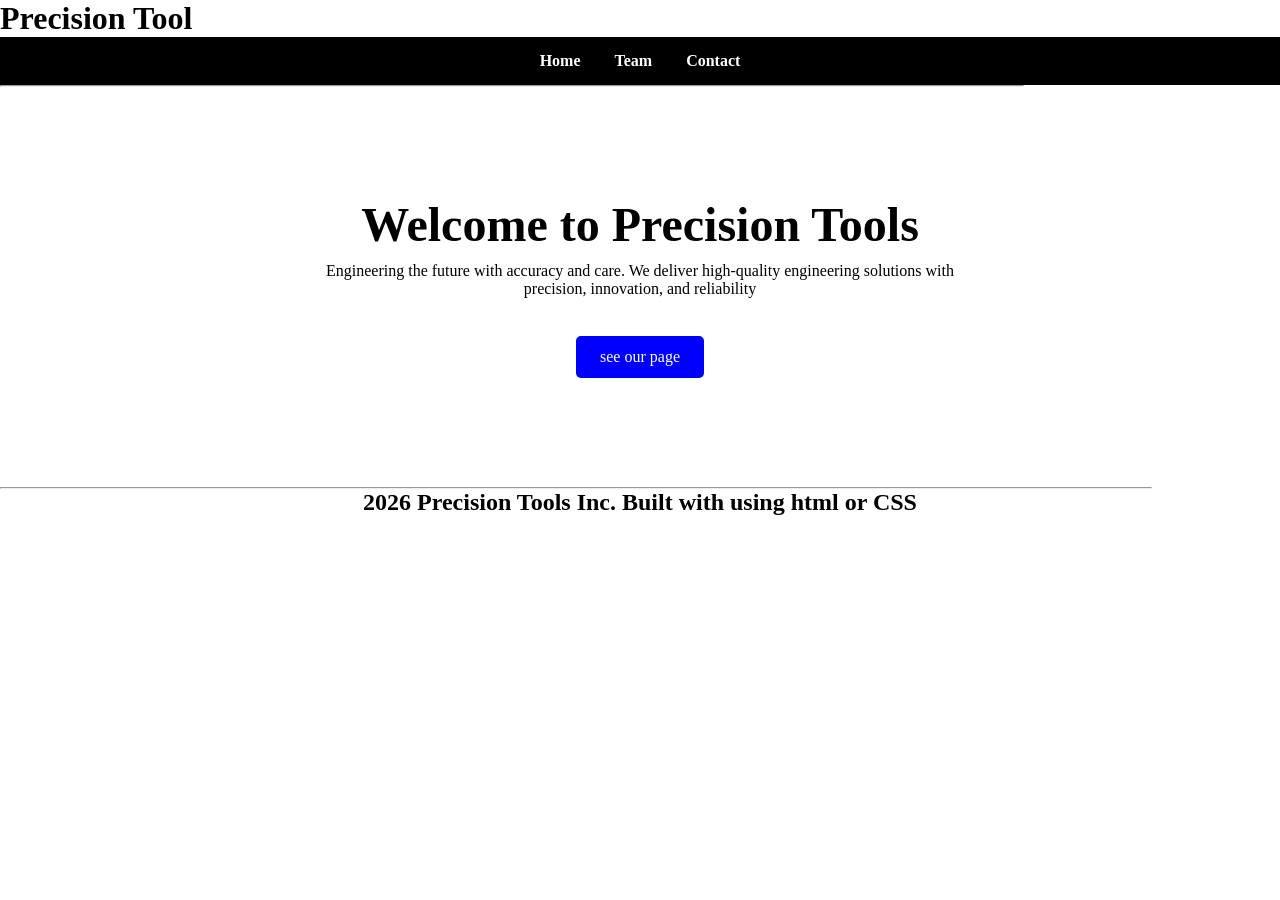
==== index.html @ 57d82369 "Add header section to index.html Added a header with the title 'Precision Tool' to the HTML." ====
<html lang="en">
<head>
<title>Precision Tools</title>
 <link rel = "stylesheet" href = "style1.css">
 
 </head>
<body>
 <header>
  <h1>Precision Tool</h1>
 </header>
<nav>
<a href="index.html">Home</a> 
<a href="team.html">Team</a> 
<a href="contact.html">Contact</a>
</nav>
<hr width="80%">
<div class="hero">

<h2>Welcome to Precision Tools</h2>
<p> Engineering the future with accuracy and care. We deliver high-quality engineering solutions with <br>precision, innovation,
 and reliability </p>
 <br>
 <a href="image.html" class="cta-button">see our page</a>
</div>



<footer>
<h2 align="center">
<hr width="90%">
<p> 2026 Precision Tools Inc.  Built with using html or CSS</p>
</h2>
</footer>
</body>
</html>
---- style1.css ----
* {
margin: 0;
padding: 0;
 box-sizing: border-box;
font-family: times new roman;
 }
  nav {
position: sticky;
top: 0;
background: black;
padding: 15px;
text-align: center;
z-index: 1000;
}
nav a {
color: white;
text-decoration: none;
margin: 0 15px;
font-weight: bold;
}
.hero {
background: white;
height: 400px;
display: flex;
flex-direction: column;
justify-content: center;
align-items: center;
text-align: center;
padding: 20px;
}
.hero h1 {
font-size: 3rem;
margin-bottom: 10px;
}
.cta-button {
background: green;
color: white;
padding: 12px 24px;
text-decoration: none;
border-radius: 5px;
margin-top: 20px;
}
.hero h2 {
font-size: 3rem;
margin-bottom: 10px;
}
.cta-button {
background: blue;
color: white;
padding: 12px 24px;
text-decoration: none;
border-radius: 5px;
margin-top: 20px;
}
.team-section {
padding: 50px 20px;
text-align: center;
}
.team-container {
display: flex;
flex-wrap: wrap;
justify-content: center;
gap: 20px;
margin-top: 30px;
}
img {
 width: 50%;
 height: auto;
}

.img-border {
  border: 2px solid black;
}

.img-round {
  border-radius: 8px;
}

.img-center {
  display: block;
  margin-left: auto;
  margin-right: auto;
}

.img-shadow {
  box-shadow: 2px 2px 5px gray;
}
.image-container {
  display: flex;
  gap: 15px;
  justify-content: center;
  flex-wrap: wrap;
}

.image-container img {
  width: 200px;
  height: auto;
  border-radius: 10px;
}
 section {
  background-color: white;
  margin: 50px auto;
  width: 50%;
  padding: 30px;
  border-radius: 10px;
  box-shadow: 0 0 10px rgba(0, 0, 0, 0.1);
  text-align: center;
}

section h2 {
  margin-bottom: 10px;
}

section p {
  color: medium-dark gray;
}

section input,
section textarea {
  width: 80%;
  padding: 10px;
  margin-top: 10px;
  border: 1px solid dark grey;
  border-radius: 5px;
}

section button {
  margin-top: 15px;
  padding: 10px 20px;
  border: none;
  background-color: black;
  color: white;
  font-size: 16px;
  border-radius: 5px;
  cursor: pointer;
}

section button:hover {
  background-color: orange;
}
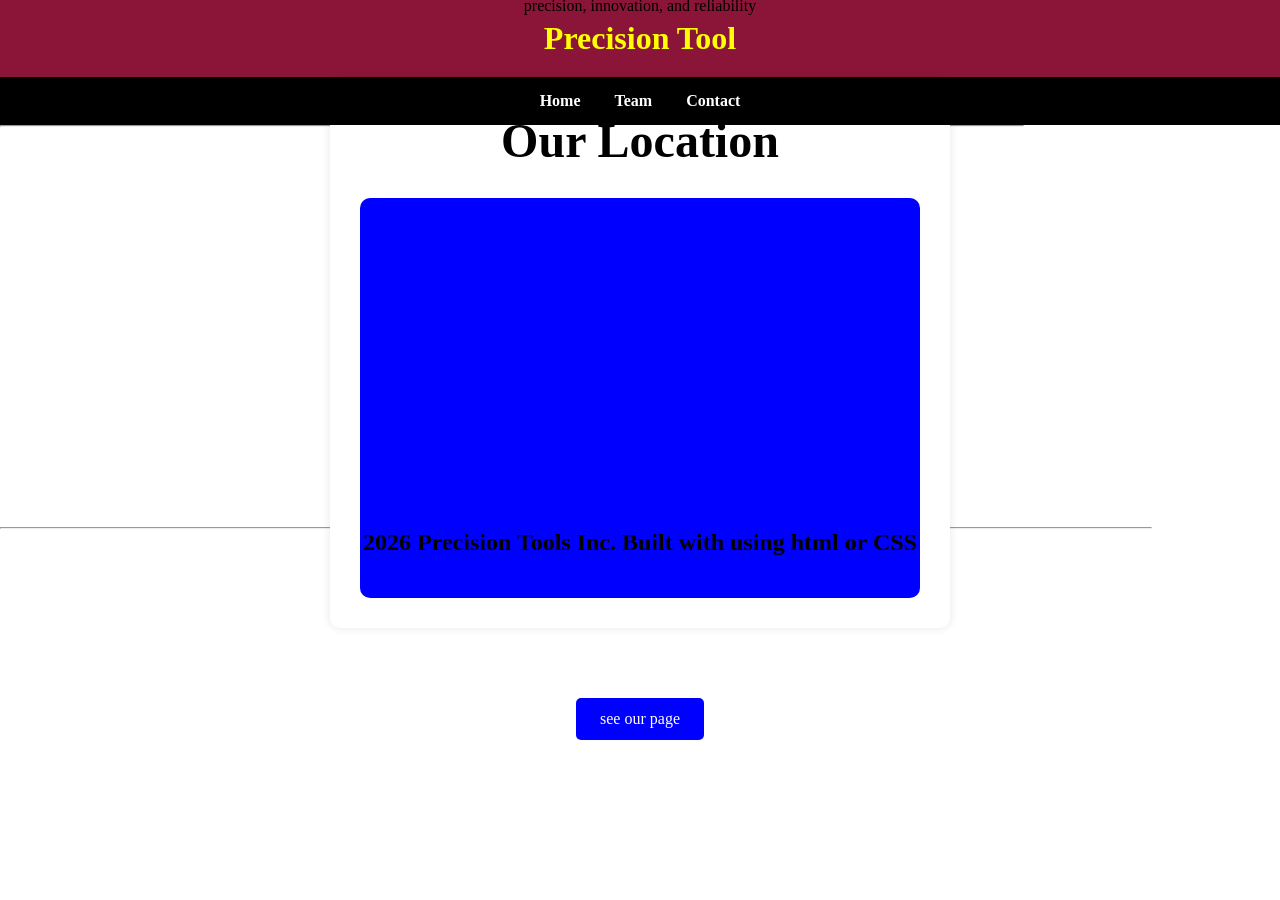
==== commit 55fa1b0d: "Update index.html" ====
--- a/index.html
+++ b/index.html
@@ -22,6 +22,17 @@
 <p> Engineering the future with accuracy and care. We deliver high-quality engineering solutions with <br>precision, innovation,
  and reliability </p>
  <br>
+ <section>
+    <h2 style="text-align:center;"> Our Location</h2>
+
+    <iframe 
+        src="https://www.google.com/maps?q=SB%20Jain%20Institute%20of%20Technology&output=embed"
+        width="100%" 
+        height="400" 
+        style="border:0; border-radius:10px;" class="cta-button">see our page
+    </iframe>
+
+</section>
  <a href="image.html" class="cta-button">see our page</a>
 </div>
 
--- a/style1.css
+++ b/style1.css
@@ -4,6 +4,12 @@
  box-sizing: border-box;
 font-family: times new roman;
  }
+header {
+ background: #8a1538;
+ color: yellow;
+ padding: 20px;
+ text-align: center;
+}
   nav {
 position: sticky;
 top: 0;
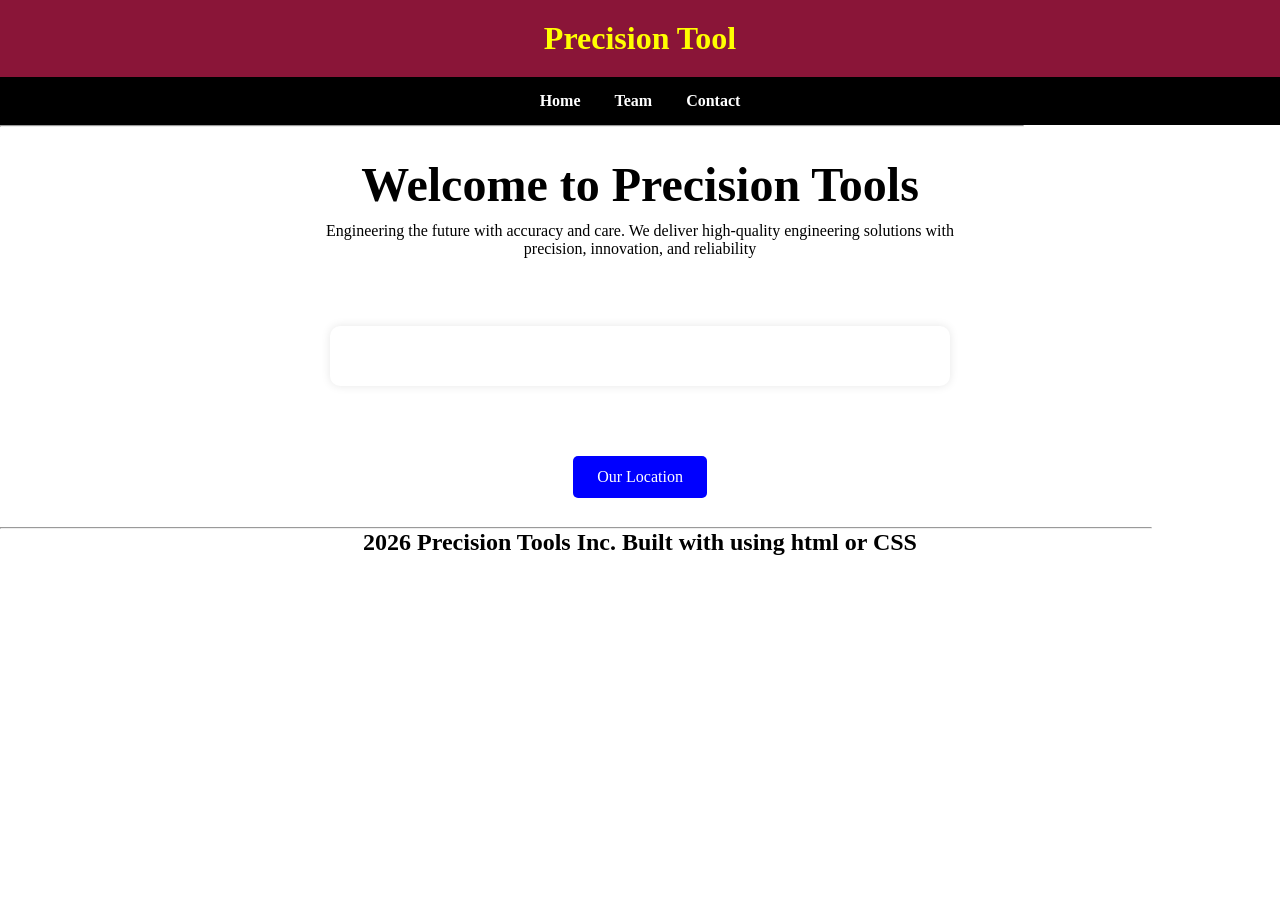
==== commit 758c14f2: "Replace location section with link to Google Maps" ====
--- a/index.html
+++ b/index.html
@@ -23,17 +23,10 @@
  and reliability </p>
  <br>
  <section>
-    <h2 style="text-align:center;"> Our Location</h2>
-
-    <iframe 
-        src="https://www.google.com/maps?q=SB%20Jain%20Institute%20of%20Technology&output=embed"
-        width="100%" 
-        height="400" 
-        style="border:0; border-radius:10px;" class="cta-button">see our page
-    </iframe>
-
+   
+  
 </section>
- <a href="image.html" class="cta-button">see our page</a>
+ <a href="https://www.google.com/maps?q=SB%20Jain%20Institute%20of%20Technology&output=embed" class="cta-button">Our Location</a>
 </div>
 
 
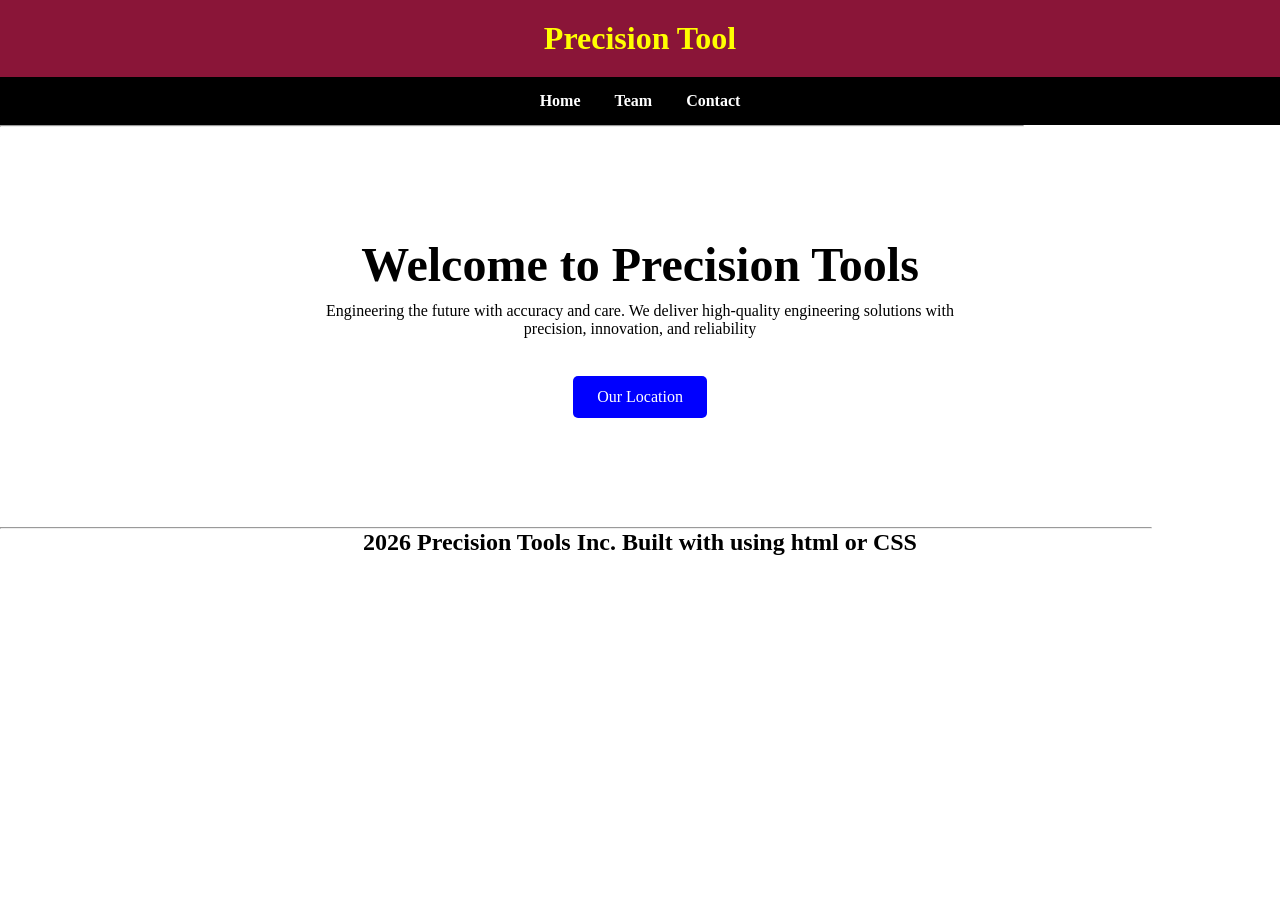
==== commit 218f9b57: "Update index.html" ====
--- a/index.html
+++ b/index.html
@@ -22,10 +22,7 @@
 <p> Engineering the future with accuracy and care. We deliver high-quality engineering solutions with <br>precision, innovation,
  and reliability </p>
  <br>
- <section>
-   
-  
-</section>
+
  <a href="https://www.google.com/maps?q=SB%20Jain%20Institute%20of%20Technology&output=embed" class="cta-button">Our Location</a>
 </div>
 
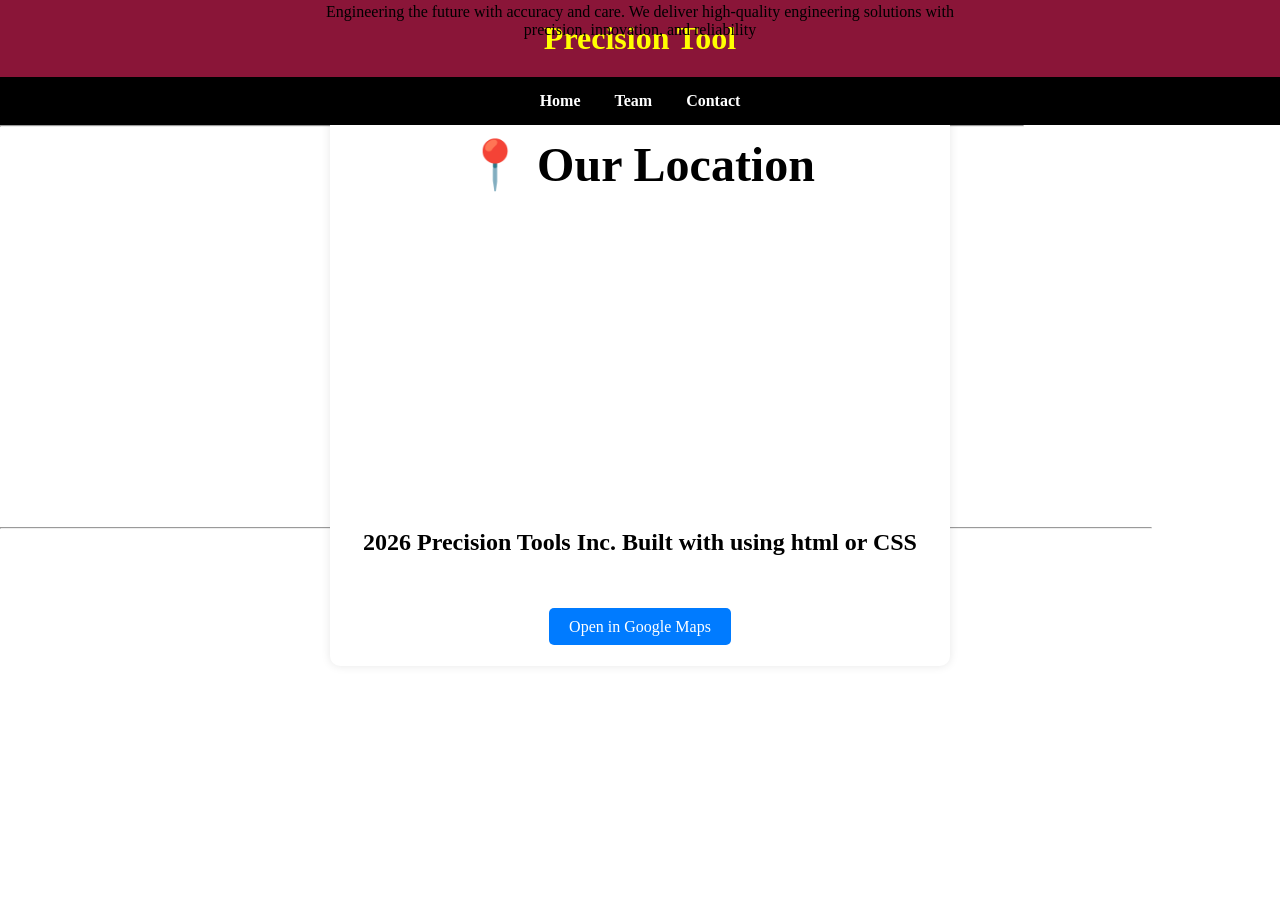
==== commit a3980e34: "Update index.html" ====
--- a/index.html
+++ b/index.html
@@ -22,8 +22,26 @@
 <p> Engineering the future with accuracy and care. We deliver high-quality engineering solutions with <br>precision, innovation,
  and reliability </p>
  <br>
+<section>
+    <h2 style="text-align:center;">📍 Our Location</h2>
 
- <a href="https://www.google.com/maps?q=SB%20Jain%20Institute%20of%20Technology&output=embed" class="cta-button">Our Location</a>
+    <iframe 
+        src="https://www.google.com/maps?q=SB%20Jain%20Institute%20of%20Technology&output=embed"
+        width="100%" 
+        height="400" 
+        style="border:0; border-radius:10px;">
+    </iframe>
+
+    <div style="text-align:center; margin-top:15px;">
+        <a href="https://www.google.com/maps?q=SB%20Jain%20Institute%20of%20Technology" 
+           target="_blank" 
+           class="cta-button"
+           style="padding:10px 20px; background-color:#007BFF; color:#fff; text-decoration:none; border-radius:5px;">
+            Open in Google Maps
+        </a>
+    </div>
+</section>
+
 </div>
 
 
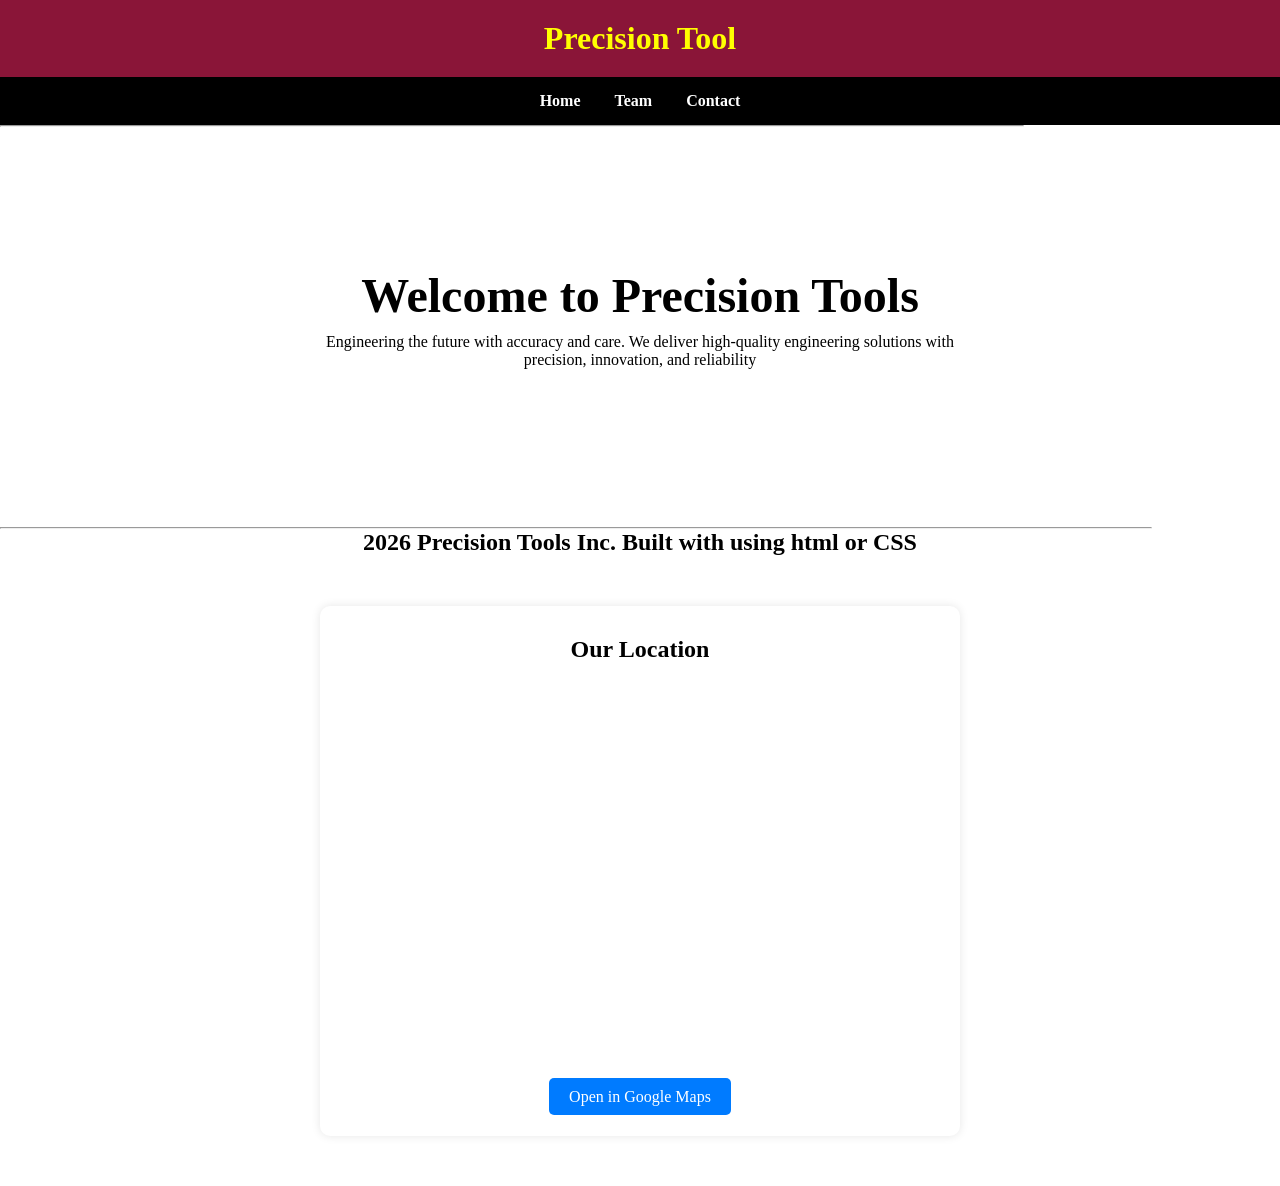
==== commit 4098d571: "Refactor footer and section for location display" ====
--- a/index.html
+++ b/index.html
@@ -22,8 +22,19 @@
 <p> Engineering the future with accuracy and care. We deliver high-quality engineering solutions with <br>precision, innovation,
  and reliability </p>
  <br>
-<section>
-    <h2 style="text-align:center;">📍 Our Location</h2>
+
+</div>
+
+
+
+<footer>
+<h2 align="center">
+<hr width="90%">
+<p> 2026 Precision Tools Inc.  Built with using html or CSS</p>
+</h2>
+</footer>
+ <section>
+    <h2 style="text-align:center;"> Our Location</h2>
 
     <iframe 
         src="https://www.google.com/maps?q=SB%20Jain%20Institute%20of%20Technology&output=embed"
@@ -41,16 +52,5 @@
         </a>
     </div>
 </section>
-
-</div>
-
-
-
-<footer>
-<h2 align="center">
-<hr width="90%">
-<p> 2026 Precision Tools Inc.  Built with using html or CSS</p>
-</h2>
-</footer>
 </body>
 </html>
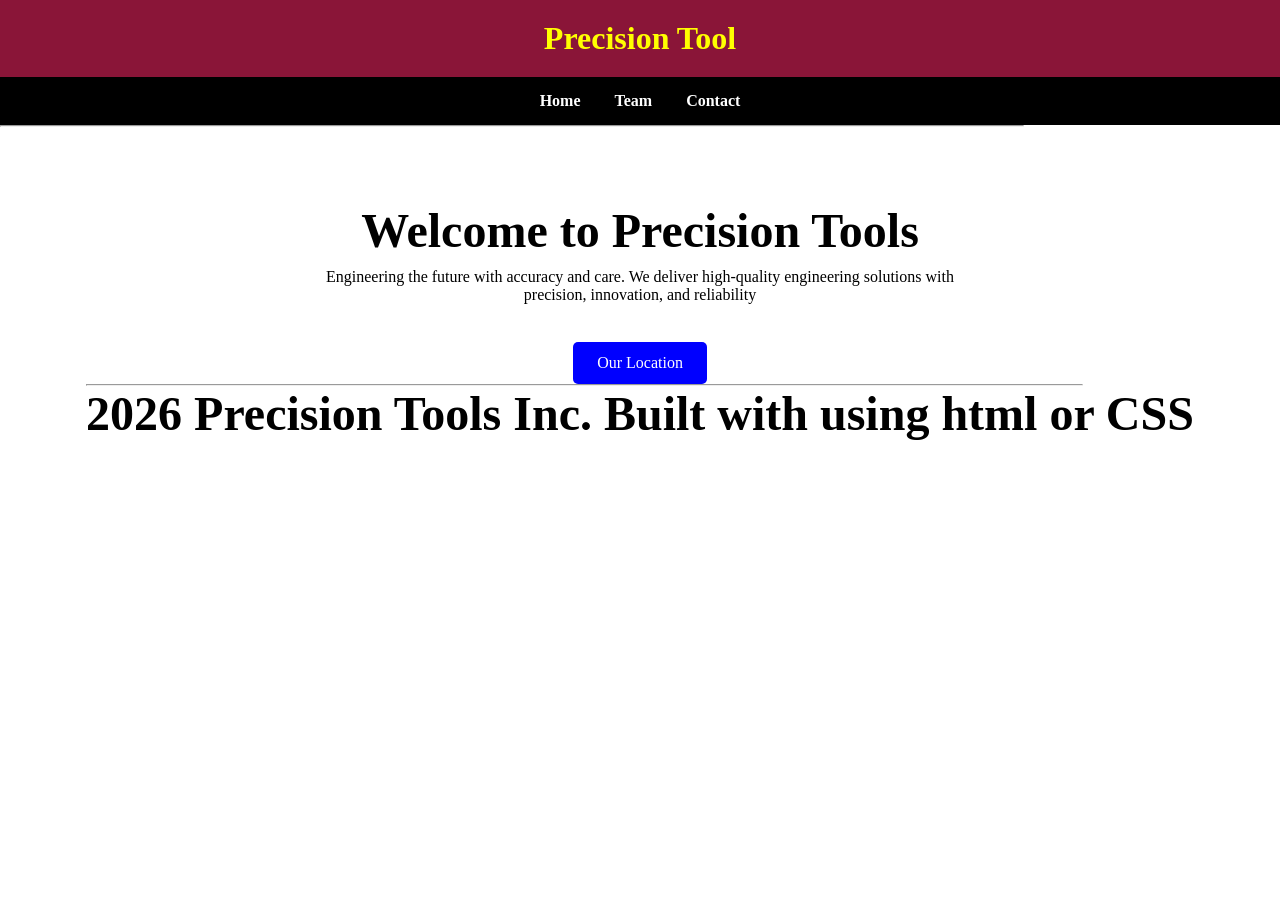
==== commit e3c8991f: "Update index.html" ====
--- a/index.html
+++ b/index.html
@@ -22,7 +22,7 @@
 <p> Engineering the future with accuracy and care. We deliver high-quality engineering solutions with <br>precision, innovation,
  and reliability </p>
  <br>
-
+<a href="https://www.mapsofindia.com/whitepages/categories/business/corporate-offices" class="cta-button">Our Location</a
 </div>
 
 
@@ -33,24 +33,6 @@
 <p> 2026 Precision Tools Inc.  Built with using html or CSS</p>
 </h2>
 </footer>
- <section>
-    <h2 style="text-align:center;"> Our Location</h2>
-
-    <iframe 
-        src="https://www.google.com/maps?q=SB%20Jain%20Institute%20of%20Technology&output=embed"
-        width="100%" 
-        height="400" 
-        style="border:0; border-radius:10px;">
-    </iframe>
-
-    <div style="text-align:center; margin-top:15px;">
-        <a href="https://www.google.com/maps?q=SB%20Jain%20Institute%20of%20Technology" 
-           target="_blank" 
-           class="cta-button"
-           style="padding:10px 20px; background-color:#007BFF; color:#fff; text-decoration:none; border-radius:5px;">
-            Open in Google Maps
-        </a>
-    </div>
-</section>
+ 
 </body>
 </html>
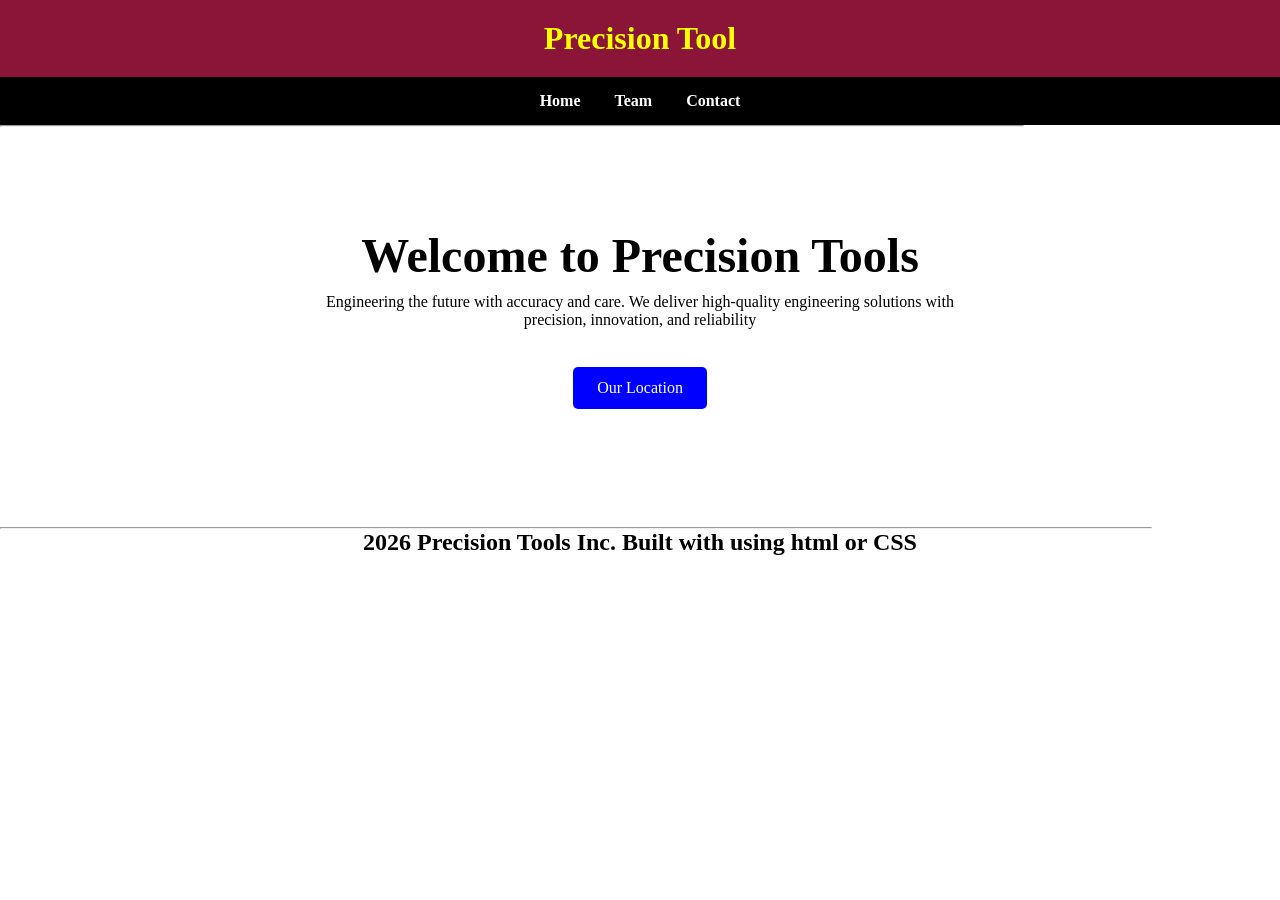
==== commit 79837069: "Update index.html" ====
--- a/index.html
+++ b/index.html
@@ -22,7 +22,7 @@
 <p> Engineering the future with accuracy and care. We deliver high-quality engineering solutions with <br>precision, innovation,
  and reliability </p>
  <br>
-<a href="https://www.mapsofindia.com/whitepages/categories/business/corporate-offices" class="cta-button">Our Location</a
+<a href="https://www.mapsofindia.com/whitepages/categories/business/corporate-offices" class="cta-button">Our Location</a><br>
 </div>
 
 
